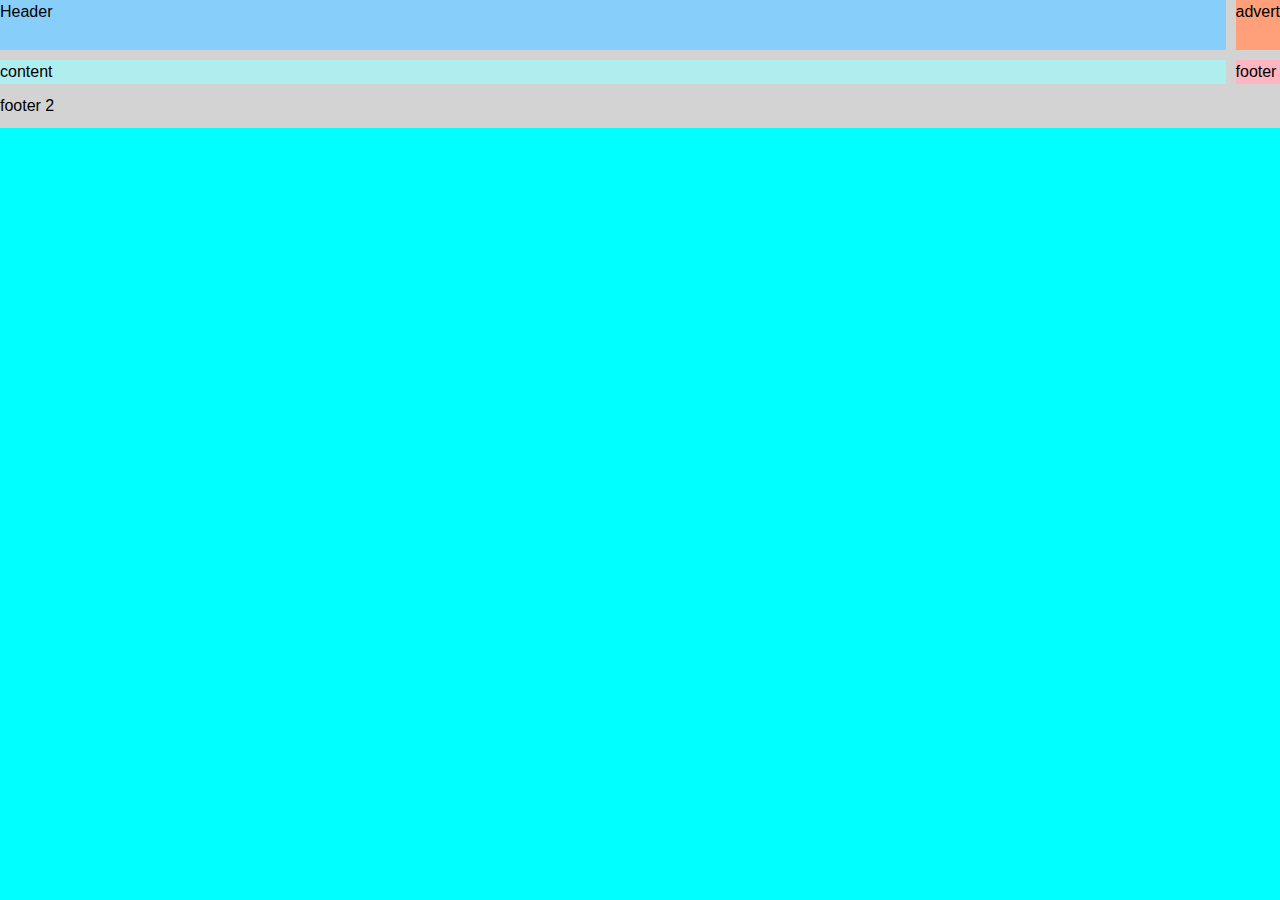
==== interactiveComment/index.html @ ee404015 "initial setup" ====
<!DOCTYPE html>
<html lang="en">
<head>
  <meta charset="UTF-8">
  <meta name="viewport" content="width=device-width, initial-scale=1.0"> <!-- displays site properly based on user's device -->

  <link rel="icon" type="image/png" sizes="32x32" href="./images/favicon-32x32.png">
  <link rel="stylesheet" href="style.css">
  <title>Frontend Mentor | Interactive comments section</title>

  <!-- Feel free to remove these styles or customise in your own stylesheet 👍 -->

  
</head>
<body>
  <!-- <div class="comment-wrapper">
    <div class="comment-container">
      <div class="comment-box">
        <div class="replies">
          <img src="/interactiveComment/images/icon-plus.svg" alt="">
          <span>5</span>
          <img src="/interactiveComment/images/icon-minus.svg" alt="">
        </div>
        <div class="main-comment">
          <div class="user-post">
            <div class="user-detail">
              <img src="./images/avatars/image-juliusomo.png" alt="">
              <span><strong>User Name</strong></span>
              <span><strong>Posting date</strong></span>

            </div>
            <div class="reply-link">
              <img src="images/icon-reply.svg" alt="">
              <strong>Reply</strong>
            </div>
          </div>
          <p>"Impressive! Though it seems the drag feature could be improved. But overall it looks incredible. You've nailed the design and the responsiveness at various breakpoints works really well."</p>
        </div>
      </div>
      </div>
  </div> -->

  

  <div class="testgrid">
    <div class="item1">Header</div>
    <div class="item2">advert</div>
    <div class="item3">content</div>
    <div class="item4">footer</div>
    <div class="item5">footer 2</div>
  </div>
  <!-- Modal -->
  <!-- <div class="modal-background">
    <div class="modal-container">
      <h4>Delete Comment</h4>
      <p>Are you sure you want to delete this comment? This will remove the comment and can't be undone.</p>
      <div class="modal-btn">
        <a href=""><button class="cancel-btn"><span>No, Cancel </span></button></a>
        <a href=""><button class="delete-btn"><span>Yes, Delete</span></button></a>
      </div>
    </div>
  </div> -->

</body>
<script src="script.js"></script>
</html>
---- interactiveComment/style.css ----
*,
*::before,
*::after {
  box-sizing: border-box;
}

@import url("https://fonts.googleapis.com/css2?family=Rubik:wght@400;500;700&display=swap");

* {
  margin: 0;
}

html,
body {
  height: 100%;
}

body {
  line-height: 1.5;
  -webkit-font-smoothing: antialiased;
  background-color: aqua;
  font-family: "Rubik", sans-serif;
}

img,
picture,
video,
canvas,
svg {
  display: block;
  max-width: 100%;
}

input,
button,
textarea,
select {
  font: inherit;
}

p,
h1,
h2,
h3,
h4,
h5,
h6 {
  overflow-wrap: break-word;
}

.replies {
  gap: 15px;
  padding: 0.5em;
  display: flex;
  border-radius: 10px;
  flex-direction: column;
  border: 1px solid red;
}

.comment-box {
  gap: 20px;
  padding: 1em;
  display: flex;
  border-radius: 10px;
  align-items: center;
  border: 1px solid red;
}

.comment-container {
  max-width: 90%;
  /* min-width: 30%; */
  width: max-content;
  margin-left: auto;
  margin-right: auto;
  padding-left: 16px;
  padding-right: 16px;
}

.main-comment {
  display: flex;
  flex-direction: column;
  /* justify-content: space-between; */
  /* align-items: center; */
}

.user-detail {
  gap: 30px;
  display: flex;
  align-items: center;
}

.user-post {
  gap: 5px;
  display: flex;
  /* flex-direction: column; */
  align-items: center;
  justify-content: space-between;
}

.reply-link {
  gap: 10px;
  display: flex;
  align-items: center;
}

.modal-background {
  top: 0;
  left: 0;
  z-index: 1;
  width: 100%;
  height: 100%;
  position: fixed;
  background-color: rgba(0, 0, 0, 0.5);
}

.modal-container {
  top: 20%;
  left: 50%;
  width: 400px;
  height: 300px;
  padding: 25px;
  display: flex;
  position: absolute;
  align-items: center;
  flex-direction: column;
  background-color: red;
  justify-content: center;
  transform: translate(-50%);
  /* gap: 20px; */
}

.modal-btn {
  display: flex;
  align-items: left;
  justify-content: space-around;
}

.item1 {
  background: LightSkyBlue;
  grid-area: header;
}

.item2 {
  background: LightSalmon;
  grid-area: advert;
}

.item3 {
  background: PaleTurquoise;
  grid-area: content;
}

.item4 {
  background: lightpink;
  grid-area: footer;
}

.testgrid {
  /* font-size: 1.5em; */
  /* min-height: 300px; */
  /* width: 100%; */
  background: LightGray;
  display: grid;
  grid-template-columns: 1fr;
  grid-template-rows: 50px auto 1fr auto;
  grid-gap: 10px;
  grid-template-areas:
    "header advert"
    "content footer";
}
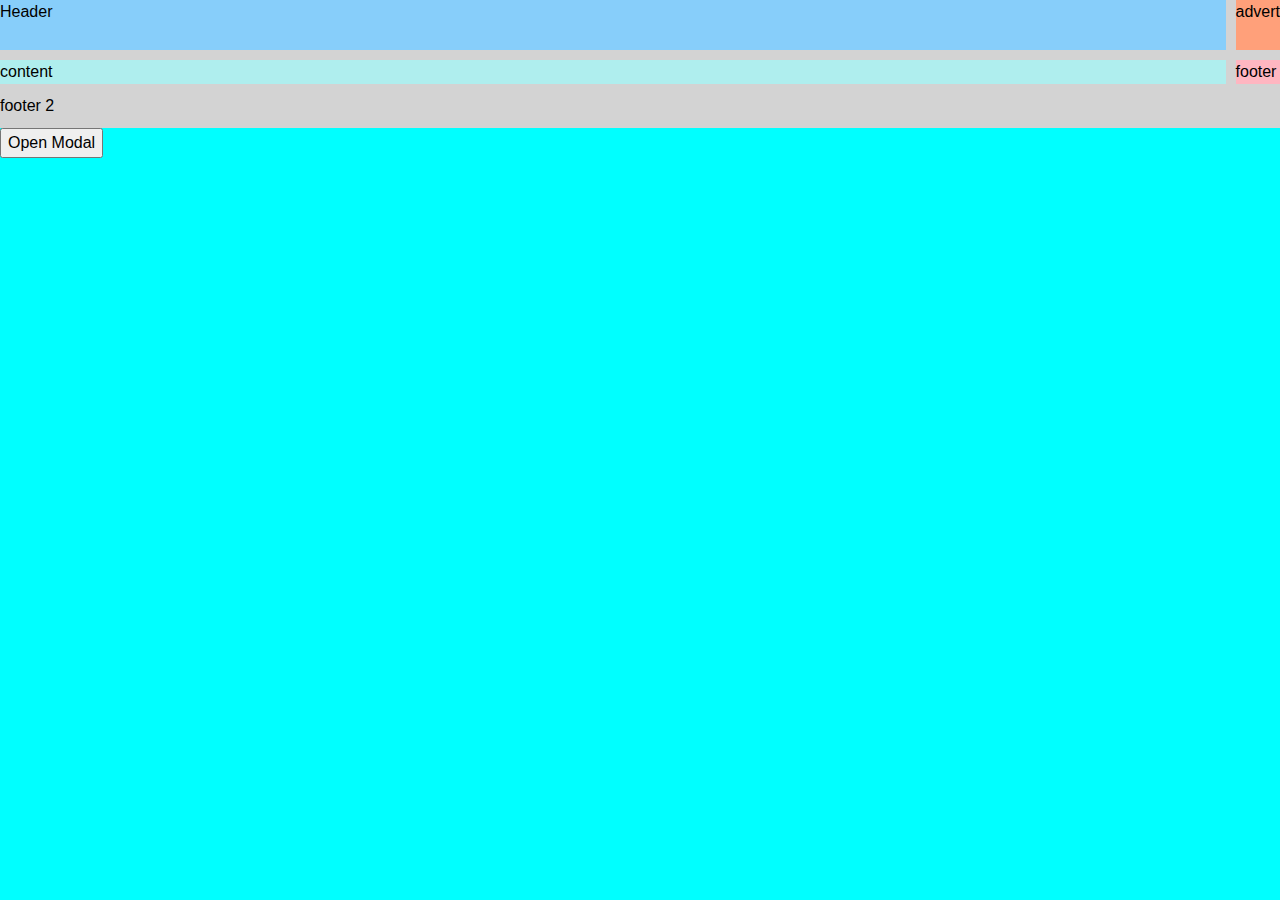
==== commit 9c89fdef: "improve modal" ====
--- a/interactiveComment/index.html
+++ b/interactiveComment/index.html
@@ -1,66 +1,79 @@
 <!DOCTYPE html>
 <html lang="en">
-<head>
-  <meta charset="UTF-8">
-  <meta name="viewport" content="width=device-width, initial-scale=1.0"> <!-- displays site properly based on user's device -->
+  <head>
+    <meta charset="UTF-8">
+    <meta name="viewport" content="width=device-width, initial-scale=1.0"> <!-- displays site properly based on user's device -->
 
-  <link rel="icon" type="image/png" sizes="32x32" href="./images/favicon-32x32.png">
-  <link rel="stylesheet" href="style.css">
-  <title>Frontend Mentor | Interactive comments section</title>
+    <link rel="icon" type="image/png" sizes="32x32" href="./images/favicon-32x32.png">
+    <link rel="stylesheet" href="style.css">
+    <title>Frontend Mentor | Interactive comments section</title>
 
-  <!-- Feel free to remove these styles or customise in your own stylesheet 👍 -->
+    <!-- Feel free to remove these styles or customise in your own stylesheet 👍 -->
 
-  
-</head>
-<body>
-  <!-- <div class="comment-wrapper">
-    <div class="comment-container">
-      <div class="comment-box">
-        <div class="replies">
-          <img src="/interactiveComment/images/icon-plus.svg" alt="">
-          <span>5</span>
-          <img src="/interactiveComment/images/icon-minus.svg" alt="">
+    
+  </head>
+  <body>
+    <!-- <div class="comment-wrapper">
+      <div class="comment-container">
+        <div class="comment-box">
+          <div class="replies">
+            <img src="/interactiveComment/images/icon-plus.svg" alt="">
+            <span>5</span>
+            <img src="/interactiveComment/images/icon-minus.svg" alt="">
+          </div>
+          <div class="main-comment">
+            <div class="user-post">
+              <div class="user-detail">
+                <img src="./images/avatars/image-juliusomo.png" alt="">
+                <span><strong>User Name</strong></span>
+                <span><strong>Posting date</strong></span>
+
+              </div>
+              <div class="reply-link">
+                <img src="images/icon-reply.svg" alt="">
+                <strong>Reply</strong>
+              </div>
+            </div>
+            <p>"Impressive! Though it seems the drag feature could be improved. But overall it looks incredible. You've nailed the design and the responsiveness at various breakpoints works really well."</p>
+          </div>
         </div>
-        <div class="main-comment">
-          <div class="user-post">
-            <div class="user-detail">
-              <img src="./images/avatars/image-juliusomo.png" alt="">
-              <span><strong>User Name</strong></span>
-              <span><strong>Posting date</strong></span>
+        </div>
+    </div> -->
 
-            </div>
-            <div class="reply-link">
-              <img src="images/icon-reply.svg" alt="">
-              <strong>Reply</strong>
-            </div>
-          </div>
-          <p>"Impressive! Though it seems the drag feature could be improved. But overall it looks incredible. You've nailed the design and the responsiveness at various breakpoints works really well."</p>
+    
+
+    <div class="testgrid">
+      <div class="item1">Header</div>
+      <div class="item2">advert</div>
+      <div class="item3">content</div>
+      <div class="item4">footer</div>
+      <div class="item5">footer 2</div>
+    </div>
+    
+    <!-- Modal -->
+    <!-- <div class="modal-background">
+      <div class="modal-container">
+        <h4>Delete Comment</h4>
+        <p>Are you sure you want to delete this comment? This will remove the comment and can't be undone.</p>
+        <div class="modal-btn">
+          <a href=""><button class="cancel-btn"><span>No, Cancel </span></button></a>
+          <a href=""><button class="delete-btn"><span>Yes, Delete</span></button></a>
         </div>
       </div>
-      </div>
-  </div> -->
+    </div> -->
+    <button class="open-btn">Open Modal</button>
+    <dialog class="modal" id="modal">
+      <h4>Delete Comment</h4>
+        <p>Are you sure you want to delete this comment? This will remove the comment and can't be undone.</p>
+        <form class="form" method="dialog">
 
-  
+          <a href=""><button class="delete-btn" type="submit"><span>Yes, Delete</span></button></a>
+          <a href=""><button class="cancel-btn" type="submit"><span>No, Cancel </span></button></a>
+        </form>
+        <div class="modal-btn">
+        </div>
+    </dialog>
 
-  <div class="testgrid">
-    <div class="item1">Header</div>
-    <div class="item2">advert</div>
-    <div class="item3">content</div>
-    <div class="item4">footer</div>
-    <div class="item5">footer 2</div>
-  </div>
-  <!-- Modal -->
-  <!-- <div class="modal-background">
-    <div class="modal-container">
-      <h4>Delete Comment</h4>
-      <p>Are you sure you want to delete this comment? This will remove the comment and can't be undone.</p>
-      <div class="modal-btn">
-        <a href=""><button class="cancel-btn"><span>No, Cancel </span></button></a>
-        <a href=""><button class="delete-btn"><span>Yes, Delete</span></button></a>
-      </div>
-    </div>
-  </div> -->
-
-</body>
-<script src="script.js"></script>
+  </body>
+  <script src="script.js"></script>
 </html>--- a/interactiveComment/style.css
+++ b/interactiveComment/style.css
@@ -168,3 +168,12 @@
     "header advert"
     "content footer";
 }
+
+.modal::backdrop{
+  background: rgb(0 0 0 / 0.4);
+}
+
+form {
+  display: grid;
+  gap: 1em;
+}
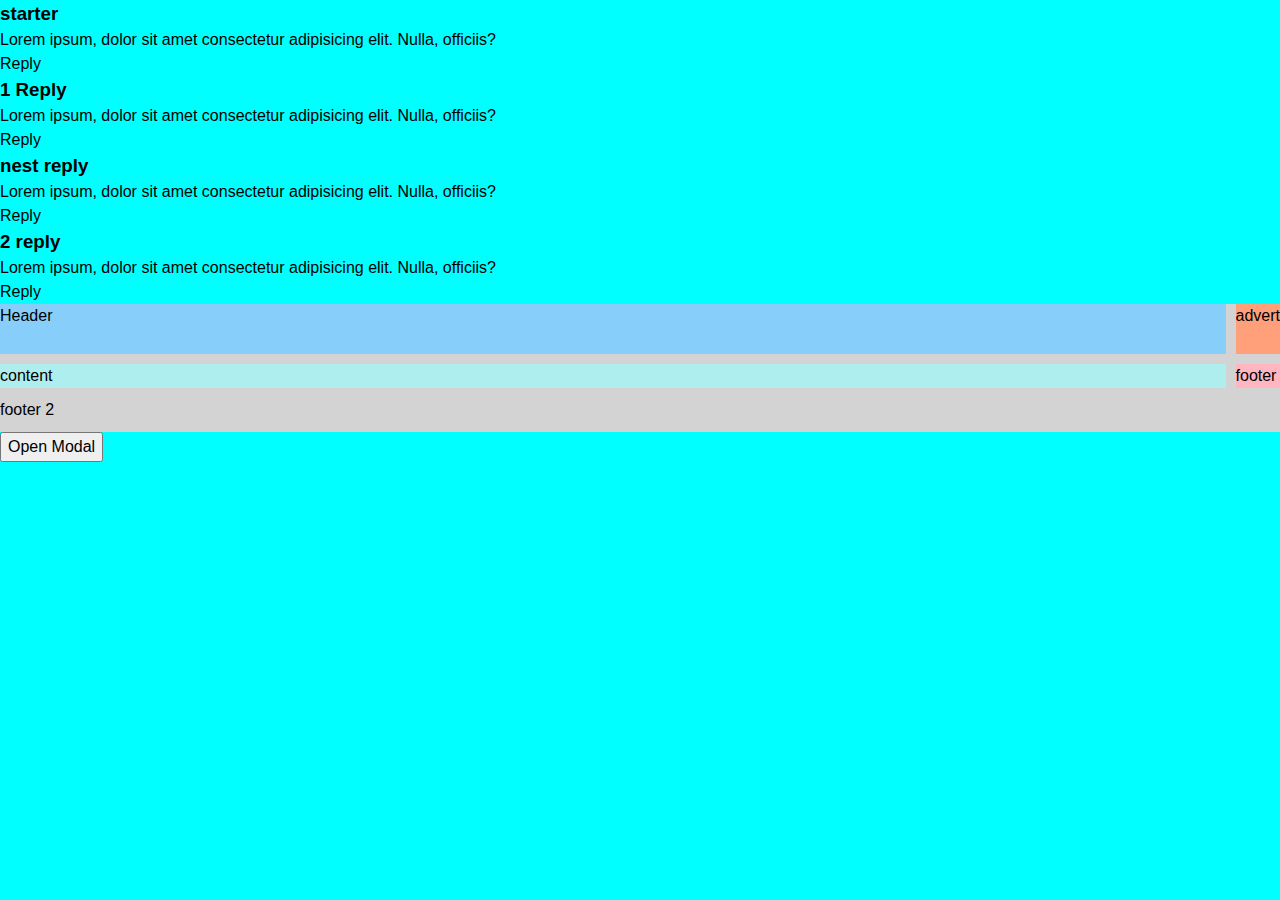
==== commit b548e640: "add comment functionality" ====
--- a/interactiveComment/index.html
+++ b/interactiveComment/index.html
@@ -40,7 +40,46 @@
         </div>
     </div> -->
 
-    
+    <div class="container">
+      <div class="comment__container opened" id="first-post">
+        <div class="comment__card">
+          <h3 class="comment__title">starter</h3>
+          <p>Lorem ipsum, dolor sit amet consectetur adipisicing elit. Nulla, officiis?</p>
+          <div class="comment__footer">
+            <div class="reply">Reply</div>
+          </div>
+        </div>
+
+          <div class="comment__container" dataset="first-post" id="first-reply">
+            <div class="comment__card">
+              <h3 class="comment__title">1 Reply</h3>
+              <p>Lorem ipsum, dolor sit amet consectetur adipisicing elit. Nulla, officiis?</p>
+              <div class="comment__footer">
+                <div class="reply">Reply</div>
+              </div>
+            </div>
+              <div class="comment__container" dataset="first-reply">
+                <div class="comment__card">
+                  <h3 class="comment__title">nest reply</h3>
+                  <p>Lorem ipsum, dolor sit amet consectetur adipisicing elit. Nulla, officiis?</p>
+                  <div class="comment__footer">
+                    <div class="reply">Reply</div>
+                  </div>
+                </div>
+            </div>
+          </div>
+
+          <div class="comment__container" dataset="first-post">
+            <div class="comment__card">
+              <h3 class="comment__title">2 reply</h3>
+              <p>Lorem ipsum, dolor sit amet consectetur adipisicing elit. Nulla, officiis?</p>
+              <div class="comment__footer">
+                <div class="reply">Reply</div>
+              </div>
+            </div>
+          </div>
+      </div>
+    </div>
 
     <div class="testgrid">
       <div class="item1">Header</div>
